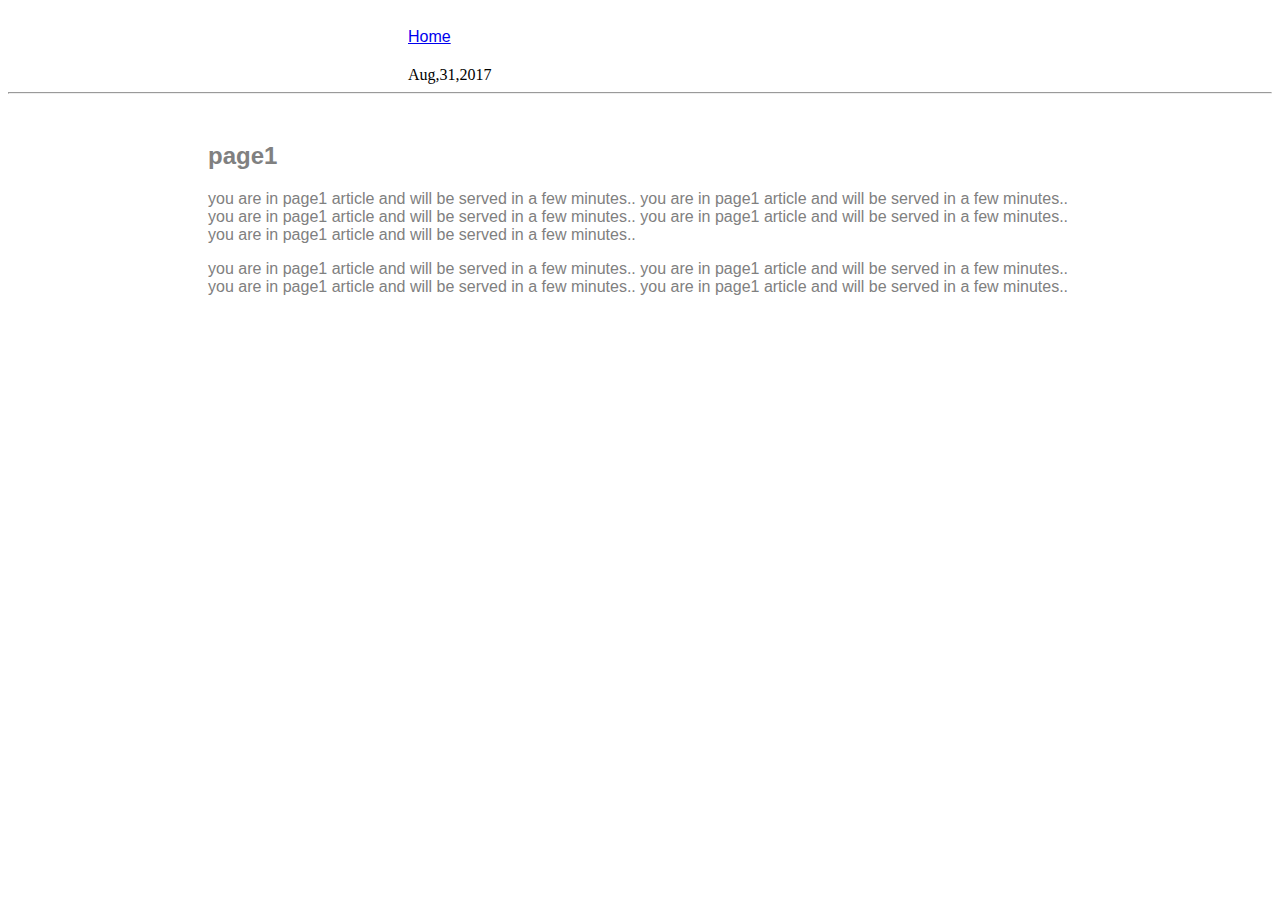
==== ui/page1.html @ 0133fd5c "[imad-console] Updates ui/page1.html" ====
<!doctype html>
<html>
     <head>
     <title>
         lavan | page1
         </title>
         <style>
         .container
         {
             max-length=800px;
             margin:0 auto;
             color:grey;
             font-family:sans-serif;
             padding-left:200px;
             padding-top:20px;
             padding-right:200px;
         }
         .home
         {
             max-length:800px;
             margin:0 auto;
             color:red;
             font-family:sans-serif;
             padding-left:400px;
             padding-top:20px;
             padding-right:200px;
         }
         .time
         {
             padding-left:400px;
             padding-top:20px;
         }
         </style>
         </head>
         <body>
             <div class="home" >
                 <a href='/ '>Home</a>
                 </div>
                 <div class="time">
                     Aug,31,2017
                     </div>
                     <hr/>
                     <div class="container">
                      <h2>page1</h2>
                 <p>
                     
                        you are in page1 article and will be served in a few minutes..
                        you are in page1 article and will be served in a few minutes..
                        you are in page1 article and will be served in a few minutes..
                        you are in page1 article and will be served in a few minutes..
                        you are in page1 article and will be served in a few minutes..
                     </p>
                     <p>
                         you are in page1 article and will be served in a few minutes..
                         you are in page1 article and will be served in a few minutes..
                         you are in page1 article and will be served in a few minutes..
                         you are in page1 article and will be served in a few minutes..
                         </p>
                         </div>
             </body>

</html>
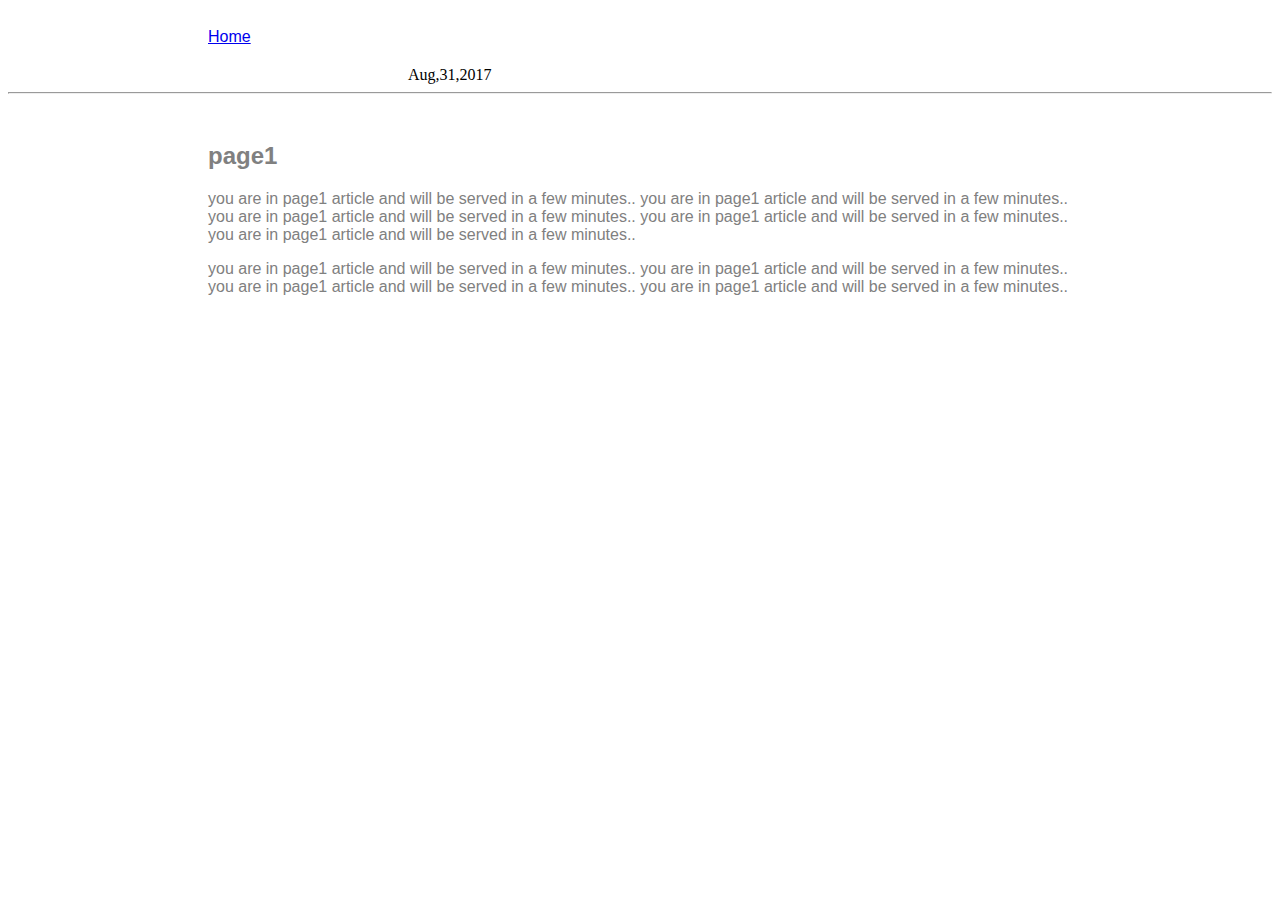
==== commit 9b447619: "[imad-console] Updates ui/page1.html" ====
--- a/ui/page1.html
+++ b/ui/page1.html
@@ -7,7 +7,7 @@
          <style>
          .container
          {
-             max-length=800px;
+             max-length=500px;
              margin:0 auto;
              color:grey;
              font-family:sans-serif;
@@ -17,11 +17,11 @@
          }
          .home
          {
-             max-length:800px;
+             max-length:500px;
              margin:0 auto;
              color:red;
              font-family:sans-serif;
-             padding-left:400px;
+             padding-left:200px;
              padding-top:20px;
              padding-right:200px;
          }
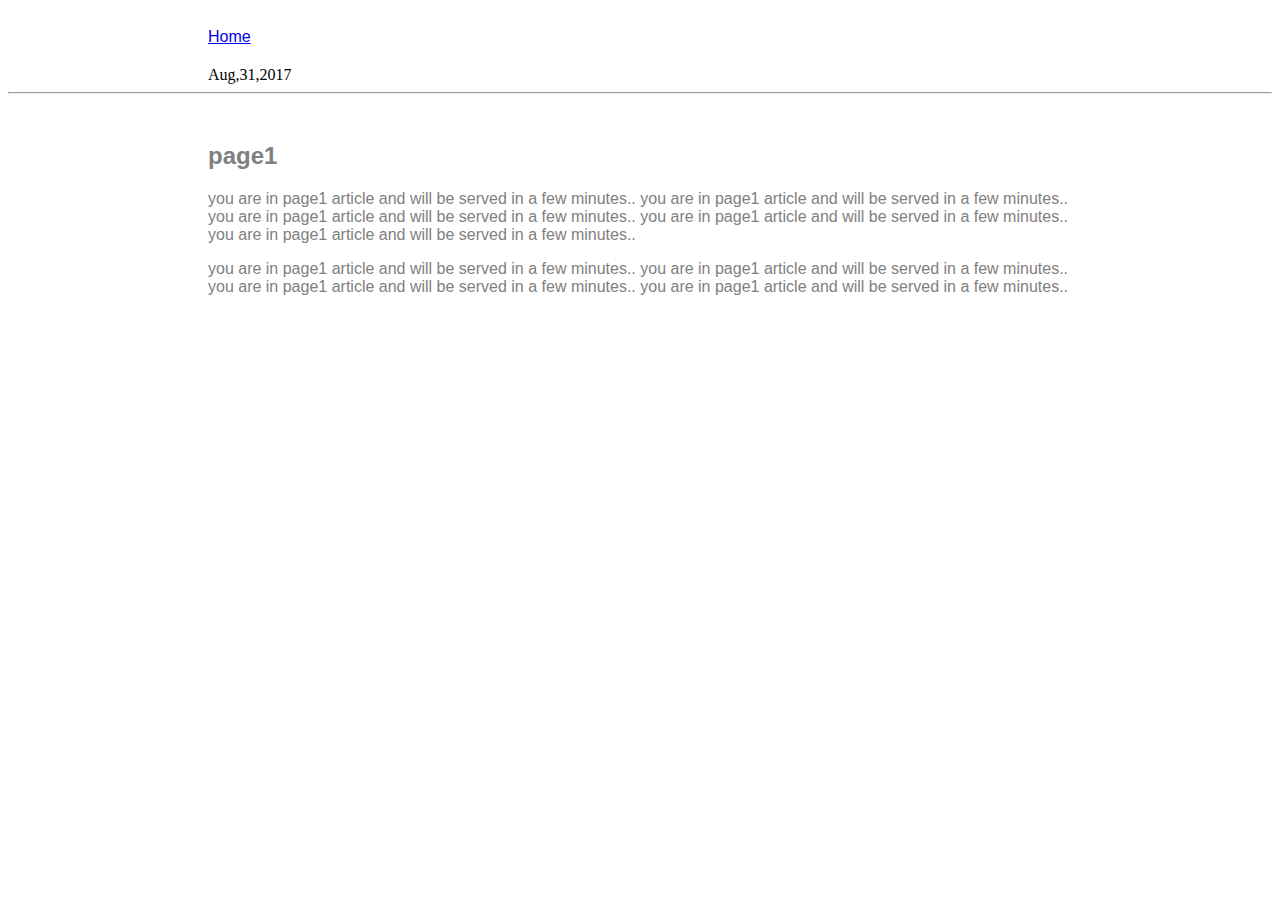
==== commit 27256575: "[imad-console] Updates ui/page1.html" ====
--- a/ui/page1.html
+++ b/ui/page1.html
@@ -27,7 +27,7 @@
          }
          .time
          {
-             padding-left:400px;
+             padding-left:200px;
              padding-top:20px;
          }
          </style>
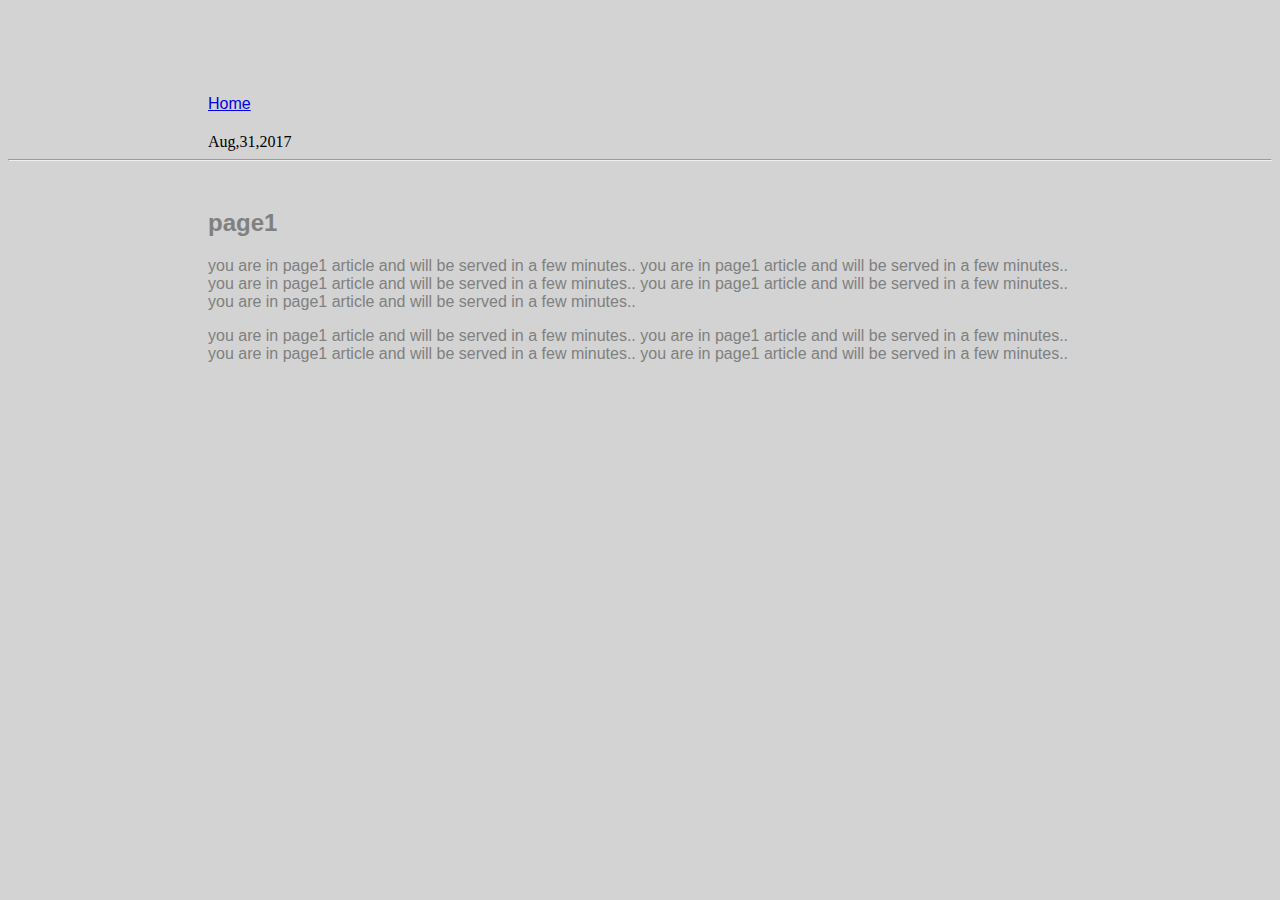
==== commit 396e2764: "[imad-console] Updates ui/page1.html" ====
--- a/ui/page1.html
+++ b/ui/page1.html
@@ -4,33 +4,7 @@
      <title>
          lavan | page1
          </title>
-         <style>
-         .container
-         {
-             max-length=500px;
-             margin:0 auto;
-             color:grey;
-             font-family:sans-serif;
-             padding-left:200px;
-             padding-top:20px;
-             padding-right:200px;
-         }
-         .home
-         {
-             max-length:500px;
-             margin:0 auto;
-             color:red;
-             font-family:sans-serif;
-             padding-left:200px;
-             padding-top:20px;
-             padding-right:200px;
-         }
-         .time
-         {
-             padding-left:200px;
-             padding-top:20px;
-         }
-         </style>
+         <link href="/ui/style.css" rel="stylesheet" />
          </head>
          <body>
              <div class="home" >
--- a/ui/style.css
+++ b/ui/style.css
@@ -0,0 +1,45 @@
+body {
+    font-family: ariel;
+    background-color: lightgrey;
+    margin-top: 75px;
+}
+
+.center {
+    text-align:center;
+}
+
+.text-big {
+    font-size: 150%;
+}
+
+.bold {
+    font-weight: bold;
+}
+
+.img-medium {
+    height: 200px;
+}
+
+  .container
+    {
+        margin:0 auto;
+        color:grey;
+        font-family:sans-serif;
+        padding-left:200px;
+        padding-top:20px;
+        padding-right:200px;
+    }
+    .home
+     {
+        margin:0 auto;
+        color:red;
+        font-family:sans-serif;
+        padding-left:200px;
+        padding-top:20px;
+        padding-right:200px;
+     }
+         .time
+         {
+             padding-left:200px;
+             padding-top:20px;
+         }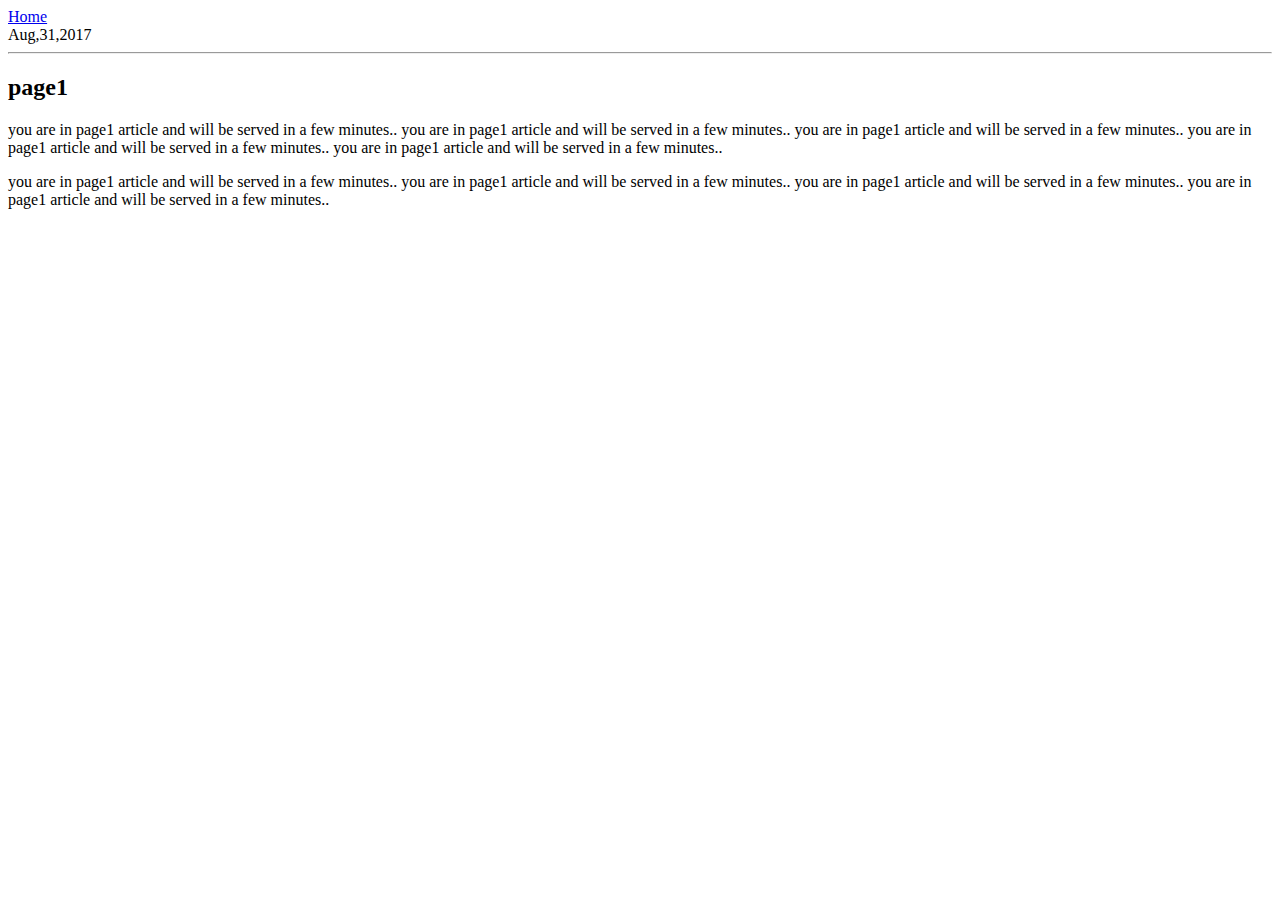
==== commit 82620b2a: "[imad-console] Updates ui/page1.html" ====
--- a/ui/page1.html
+++ b/ui/page1.html
@@ -4,7 +4,6 @@
      <title>
          lavan | page1
          </title>
-         <link href="/ui/style.css" rel="stylesheet" />
          </head>
          <body>
              <div class="home" >
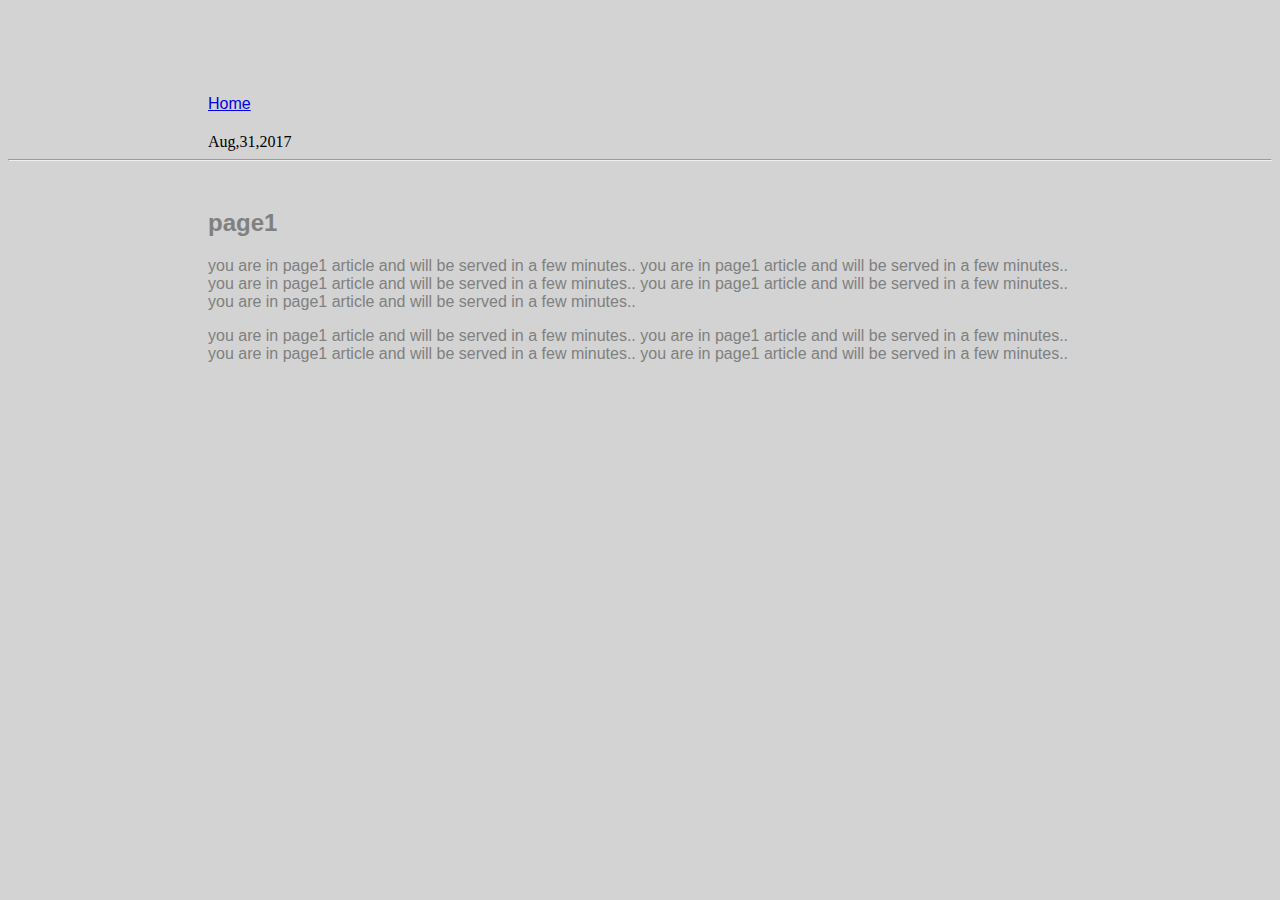
==== commit f9d073d0: "[imad-console] Updates ui/page1.html" ====
--- a/ui/page1.html
+++ b/ui/page1.html
@@ -4,6 +4,9 @@
      <title>
          lavan | page1
          </title>
+         
+         <link href="/ui/style.css" rel="stylesheet" />
+         
          </head>
          <body>
              <div class="home" >
@@ -15,7 +18,7 @@
                      <hr/>
                      <div class="container">
                       <h2>page1</h2>
-                 <p>
+                    <p>
                      
                         you are in page1 article and will be served in a few minutes..
                         you are in page1 article and will be served in a few minutes..
--- a/ui/style.css
+++ b/ui/style.css
@@ -0,0 +1,45 @@
+body {
+    font-family: ariel;
+    background-color: lightgrey;
+    margin-top: 75px;
+}
+
+.center {
+    text-align:center;
+}
+
+.text-big {
+    font-size: 150%;
+}
+
+.bold {
+    font-weight: bold;
+}
+
+.img-medium {
+    height: 200px;
+}
+
+  .container
+    {   
+        margin:0 auto;
+        color:grey;
+        font-family:sans-serif;
+        padding-left:200px;
+        padding-top:20px;
+        padding-right:200px;
+    }
+    .home
+     {
+        margin:0 auto;
+        color:red;
+        font-family:sans-serif;
+        padding-left:200px;
+        padding-top:20px;
+        padding-right:200px;
+     }
+         .time
+         {
+             padding-left:200px;
+             padding-top:20px;
+         }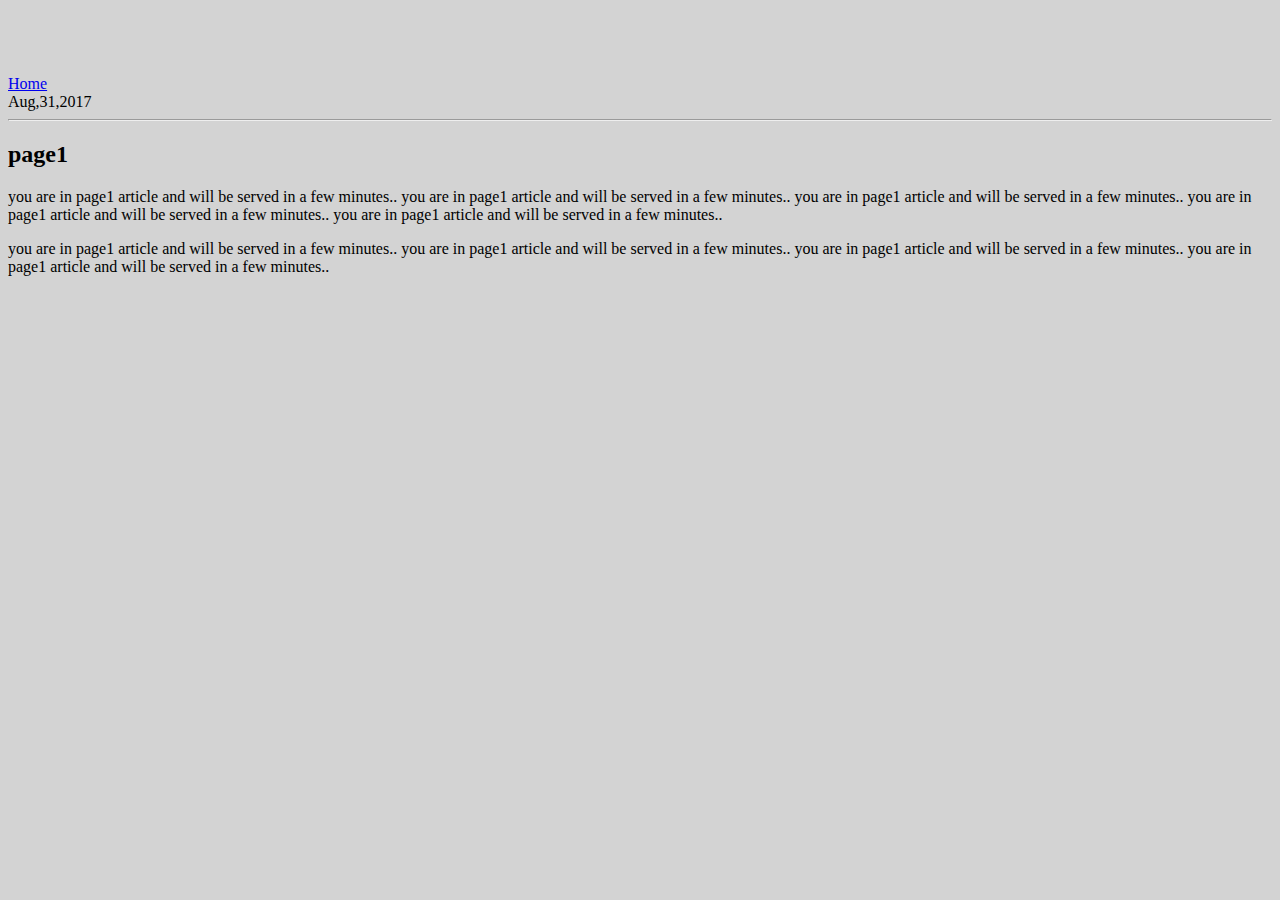
==== commit 65040029: "[imad-console] Updates ui/page1.html" ====
--- a/ui/page1.html
+++ b/ui/page1.html
@@ -9,14 +9,14 @@
          
          </head>
          <body>
-             <div class="home" >
+             <div >
                  <a href='/ '>Home</a>
                  </div>
-                 <div class="time">
+                 <div>
                      Aug,31,2017
                      </div>
                      <hr/>
-                     <div class="container">
+                     <div>
                       <h2>page1</h2>
                     <p>
                      
